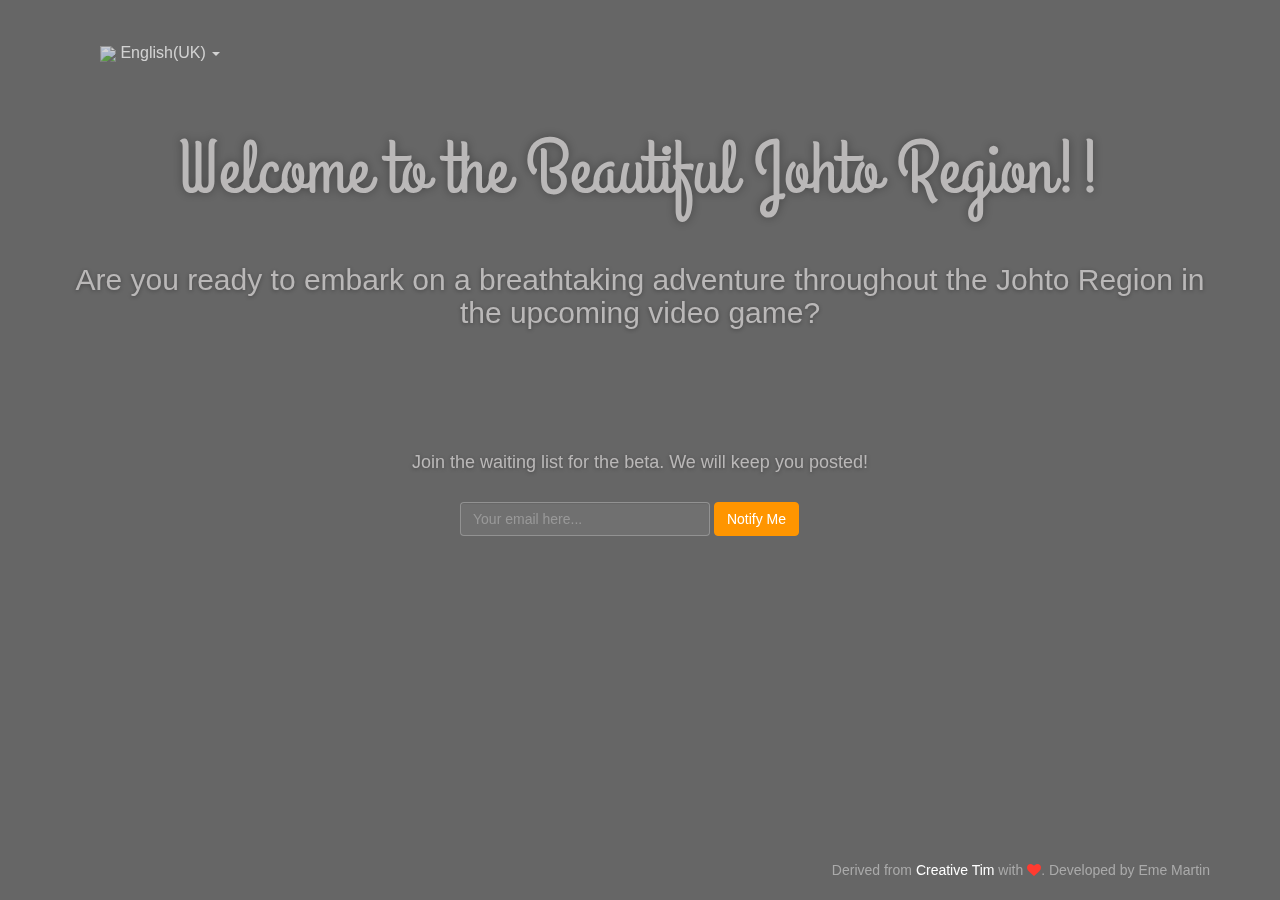
==== index.html @ 5ef1c7bb "Add files via upload" ====
<!DOCTYPE html>
<html>
<head>

   <!-- Meta Tags -->
	 <meta charset="utf-8" />
	 <meta http-equiv="X-UA-Compatible" content="IE=edge,chrome=1" />
   <meta content='width=device-width, initial-scale=1.0, maximum-scale=1.0, user-scalable=0' name='viewport' />
   <meta name="viewport" content="width=device-width" />

	<title>Become A Pokémon Master</title>

  <!-- CSS Stylesheets (Creative Tim & Bootstrap) -->
	<link rel="stylesheet" type="text/css" href="coming-sssoon.css">
	<link rel="stylesheet" type="text/css" href="bootstrap.css">

  <!-- Google Fonts & Bootstrap Icons -->
  <link href="http://netdna.bootstrapcdn.com/font-awesome/4.1.0/css/font-awesome.css" rel="stylesheet">
	<link href='http://fonts.googleapis.com/css?family=Grand+Hotel' rel='stylesheet' type='text/css'>
</head>

<body>
<nav class="navbar navbar-transparent navbar-fixed-top" role="navigation">  
  <div class="container">
    <!-- Brand and toggle get grouped for better mobile display -->
    <div class="navbar-header">
      <button type="button" class="navbar-toggle" data-toggle="collapse" data-target="#bs-example-navbar-collapse-1">
        <span class="sr-only">Toggle navigation</span>
        <span class="icon-bar"></span>
        <span class="icon-bar"></span>
        <span class="icon-bar"></span>
      </button>
    </div>

    <div class="collapse navbar-collapse" id="bs-example-navbar-collapse-1">
      <ul class="nav navbar-nav">
         <li class="dropdown">
              <a href="#" class="dropdown-toggle" data-toggle="dropdown"> 
                <img src="flags/GB.png"/>
                English(UK) 
                <b class="caret"></b>
              </a>
              <ul class="dropdown-menu">
                <li><a href="indexspanish.html"><img src="flags/ES.png"/> Español</a></li>
                <li><a href="indexjapanese.html"><img src="flags/JP.png"/> 日本語</a></li>
                <li><a href="indexfrench.html"><img src="flags/FR.png"/> Français</a></li>
                <li><a href="indexitalian.html"><img src="flags/IT.png"/> Italiano</a></li>

                <!-- <li class="divider"></li>
                <li><a href="#"><img src="flags/SE.png"/> Swedish <span class="label label-default">soon</span></a></li>
                <li><a href="#"><img src="flags/TR.png"/> Turkish <span class="label label-default">soon</span></a></li> -->
              </ul>
         </li>
      </ul>
    </div><!-- /.navbar-collapse -->
  </div><!-- /.container -->
</nav>



<div class="main" style="background-image: url('Region.jpg')">
	<div class="cover black" data-color="black"></div>
	 <div class="container">
        <h1 class="logo cursive">
            Welcome to the Beautiful Johto Region!!
        </h1>

        <div class="content">
            <h4 class="motto">Are you ready to embark on a breathtaking adventure throughout the Johto Region in the upcoming video game?</h4>
            <div class="subscribe">
                <h5 class="info-text">
                    Join the waiting list for the beta. We will keep you posted!
                </h5>
                <div class="row">
                	<div class="col-md-4 col-md-offset-4 col-sm6-6 col-sm-offset-3">
                		<form method ="GET" action="thankyou.html" class="form-inline" role="form">
                          <div class="form-group">
                            <label class="sr-only" for="exampleInputEmail2">Email address</label>
                            <input type="email" name="email" required class="form-control transparent" placeholder="Your email here...">
                          </div>
                          <button class="btn btn-warning btn-fill">Notify Me</button>
                        </form>
                	</div>
                </div>
            </div>
        </div>
     </div>
     <div class="footer">
      <div class="container">
             Derived from <a href="http://www.creative-tim.com">Creative Tim</a> with <i class="fa fa-heart heart"></i>. 
             Developed by Eme Martin
      </div>
</div><!-- /.main -->
</body> <!-- /.body -->

  <!-- Javascript Files -->
	<script src="js/jquery-1.10.2.js" type="text/javascript"></script>
  <script src="js/bootstrap.min.js" type="text/javascript"></script>
</html>
---- coming-sssoon.css ----
/*!

 =========================================================
 * Coming Sssoon Page - v1.3.2
 =========================================================
 
 * Product Page: https://www.creative-tim.com/product/coming-sssoon-page
 * Copyright 2017 Creative Tim (http://www.creative-tim.com)
 * Licensed under MIT (https://github.com/creativetimofficial/coming-sssoon-page/blob/master/LICENSE.md)
 
 =========================================================
 
 * The above copyright notice and this permission notice shall be included in all copies or substantial portions of the Software.
 */

body{
    
}
.form-control::-moz-placeholder{
   color: #DDDDDD;
   opacity: 1;
}
.form-control:-moz-placeholder{
   color: #DDDDDD;
   opacity: 1;  
}  
.form-control::-webkit-input-placeholder{
   color: #DDDDDD;
   opacity: 1; 
} 
.form-control:-ms-input-placeholder{
   color: #DDDDDD;
   opacity: 1; 
}
/*     General overwrite     */
a{
    color: #2C93FF;
}
a:hover, a:focus {
    color: #ffac2c !important;
    text-decoration: none !important;
}
a:focus, a:active, 
button::-moz-focus-inner,
input[type="reset"]::-moz-focus-inner,
input[type="button"]::-moz-focus-inner,
input[type="submit"]::-moz-focus-inner,
select::-moz-focus-inner,
input[type="file"] > input[type="button"]::-moz-focus-inner {
    outline : 0;
}

/*           Font Smoothing      */

h1, .h1, h2, .h2, h3, .h3, h4, .h4, h5, .h5, h6, .h6, p, .navbar, .brand, .btn-simple{
    -moz-osx-font-smoothing: grayscale;
    -webkit-font-smoothing: antialiased;
}

/*           Typography          */

h1, .h1, h2, .h2, h3, .h3, h4, .h4{
    font-weight: 400;
    margin: 30px 0 15px;
}

h1, .h1 {
    font-size: 52px;
}
h2, .h2{
    font-size: 36px;
}
h3, .h3{
    font-size: 28px;
    margin: 20px 0 10px;
}
h4, .h4{
    font-size: 22px;
}
h5, .h5 {
    font-size: 16px;
}
h6, .h6{
    font-size: 14px;
    font-weight: bold;
    text-transform: uppercase;
}
p{
    font-size: 16px;
    line-height: 1.6180em;
}
h1 small, h2 small, h3 small, h4 small, h5 small, h6 small, .h1 small, .h2 small, .h3 small, .h4 small, .h5 small, .h6 small, h1 .small, h2 .small, h3 .small, h4 .small, h5 .small, h6 .small, .h1 .small, .h2 .small, .h3 .small, .h4 .small, .h5 .small, .h6 .small {
    color: #999999;
    font-weight: 300;
    line-height: 1;
}
h1 small, h2 small, h3 small, h1 .small, h2 .small, h3 .small {
    font-size: 60%;
}

/*           Animations              */
.form-control, .input-group-addon{
    -webkit-transition: all 300ms linear;
    -moz-transition: all 300ms linear;
    -o-transition: all 300ms linear;
    -ms-transition: all 300ms linear;
    transition: all 300ms linear;
}


.btn{
    border-width: 2px;
    background-color: rgba(0,0,0,.0);
    font-weight: 400;
    opacity: 0.8;
    padding: 8px 16px;
}
.button{
    border-width: 2px;
    /*background-color: rgba(0,0,0,.0);*/
    font-weight: 400;
    opacity: 0.8;
    padding: 8px 16px;
}
.btn-round{
    border-width: 1px;
    border-radius: 30px !important;
    opacity: 0.79;
    padding: 9px 18px;
}
.btn-sm, .btn-xs {
    border-radius: 3px;
    font-size: 12px;
    line-height: 1.5;
    padding: 5px 10px;
}
.btn-xs {
    padding: 1px 5px;
}
.btn-lg{
   border-radius: 6px;
   font-size: 18px;
   font-weight: 400;
   padding: 14px 60px;
}
.btn-wd {
    min-width: 140px;
}
.btn-default{
    color: #777777;
    border-color: #999999
}
.btn-primary {
    color: #3472F7;
    border-color: #3472F7;
}
.btn-info{
     color: #2C93FF;
    border-color: #2C93FF;
}
.btn-success{
    color: #05AE0E;
    border-color: #05AE0E;
}
.btn-warning{
    color: #FF9500;
    border-color: #FF9500;
}
.btn-danger{
    color: #FF3B30;
    border-color: #FF3B30;
}
.btn:hover{
    background-color: rgba(0,0,0,.0);
    opacity: 1;
}
.btn:focus{
    border: none !important;
    outline: none !important;
}
.btn-primary:hover, .btn-primary:focus, .btn-primary:active, .btn-primary.active, .open .dropdown-toggle.btn-primary {
    color: #1D62F0;
    border-color: #1D62F0;
    background-color: rgba(0,0,0,.0);
}
.btn-info:hover, .btn-info:focus, .btn-info:active, .btn-info.active, .open .dropdown-toggle.btn-info {
    color: #1084FF;
    border-color: #1084FF;
    background-color: rgba(0,0,0,.0);
}
.btn-success:hover, .btn-success:focus, .btn-success:active, .btn-success.active, .open .dropdown-toggle.btn-success {
    color: #049F0C;
    border-color: #049F0C;
    background-color: rgba(0,0,0,.0);
}
.btn-warning:hover, .btn-warning:focus, .btn-warning:active, .btn-warning.active, .open .dropdown-toggle.btn-warning {
    color: #ED8D00;
    border-color: #ED8D00;
    background-color: rgba(0,0,0,.0);
}
.btn-danger:hover, .btn-danger:focus, .btn-danger:active, .btn-danger.active, .open .dropdown-toggle.btn-danger {
    color: #EE2D20;
    border-color: #EE2D20;
    background-color: rgba(0,0,0,.0);
}
.btn-default:hover, .btn-default:focus, .btn-default:active, .btn-default.active, .open .dropdown-toggle.btn-default {
    color: #666666;
    border-color: #888888;
    background-color: rgba(0,0,0,.0);
}
.btn:active, .btn.active {
    background-image: none;
    box-shadow: none;
    
}
.btn.disabled, .btn[disabled], fieldset[disabled] .btn {
    opacity: 0.45;
}
.btn-primary.disabled, .btn-primary[disabled], fieldset[disabled] .btn-primary, .btn-primary.disabled:hover, .btn-primary[disabled]:hover, fieldset[disabled] .btn-primary:hover, .btn-primary.disabled:focus, .btn-primary[disabled]:focus, fieldset[disabled] .btn-primary:focus, .btn-primary.disabled:active, .btn-primary[disabled]:active, fieldset[disabled] .btn-primary:active, .btn-primary.disabled.active, .btn-primary.active[disabled], fieldset[disabled] .btn-primary.active {
    background-color: rgba(0, 0, 0, 0);
    border-color: #3472F7;
}
.btn-info.disabled, .btn-info[disabled], fieldset[disabled] .btn-info, .btn-info.disabled:hover, .btn-info[disabled]:hover, fieldset[disabled] .btn-info:hover, .btn-info.disabled:focus, .btn-info[disabled]:focus, fieldset[disabled] .btn-info:focus, .btn-info.disabled:active, .btn-info[disabled]:active, fieldset[disabled] .btn-info:active, .btn-info.disabled.active, .btn-info.active[disabled], fieldset[disabled] .btn-info.active {
    background-color: rgba(0, 0, 0, 0);
    border-color: #2C93FF;
}

.btn-danger.disabled, .btn-danger[disabled], fieldset[disabled] .btn-danger, .btn-danger.disabled:hover, .btn-danger[disabled]:hover, fieldset[disabled] .btn-danger:hover, .btn-danger.disabled:focus, .btn-danger[disabled]:focus, fieldset[disabled] .btn-danger:focus, .btn-danger.disabled:active, .btn-danger[disabled]:active, fieldset[disabled] .btn-danger:active, .btn-danger.disabled.active, .btn-danger.active[disabled], fieldset[disabled] .btn-danger.active {
    background-color: rgba(0, 0, 0, 0);
    border-color: #FF3B30;
}
.btn-warning.disabled, .btn-warning[disabled], fieldset[disabled] .btn-warning, .btn-warning.disabled:hover, .btn-warning[disabled]:hover, fieldset[disabled] .btn-warning:hover, .btn-warning.disabled:focus, .btn-warning[disabled]:focus, fieldset[disabled] .btn-warning:focus, .btn-warning.disabled:active, .btn-warning[disabled]:active, fieldset[disabled] .btn-warning:active, .btn-warning.disabled.active, .btn-warning.active[disabled], fieldset[disabled] .btn-warning.active {
    background-color: rgba(0, 0, 0, 0);
    border-color: #FF9500;
}


/*           Buttons fill .btn-fill           */
.btn-fill{
    color: #FFFFFF;
    opacity: 1;
}
.btn-fill:hover, .btn-fill:active, .btn-fill:focus{
    color: #FFFFFF;
}
.btn-default.btn-fill{
    background-color: #999999;
    border-color: #999999
}
.btn-primary.btn-fill{
    background-color: #3472F7;
    border-color: #3472F7;
}
.btn-info.btn-fill{
    background-color: #2C93FF;
    border-color: #2C93FF;
}
.btn-success.btn-fill{
    background-color: #05AE0E;
    border-color: #05AE0E;
}
.button-success.btn-fill{
    background-color: #05AE0E;
    border-color: #05AE0E;
}
.btn-warning.btn-fill{
   background-color: #FF9500;
   border-color: #FF9500;
}
.btn-danger.btn-fill{
    background-color: #FF3B30;
    border-color: #FF3B30;
}
.btn-default.btn-fill:hover, .btn-default.btn-fill:focus, .btn-default.btn-fill:active, .btn-default.btn-fill.active, .open .dropdown-toggle.btn-fill.btn-default {
    background-color: #888888;
    border-color: #888888;
}
.btn-primary.btn-fill:hover, .btn-primary.btn-fill:focus, .btn-primary.btn-fill:active, .btn-primary.btn-fill.active, .open .dropdown-toggle.btn-primary.btn-fill{
    border-color: #1D62F0;
    background-color: #1D62F0;
}
.btn-info.btn-fill:hover, .btn-info.btn-fill:focus, .btn-info.btn-fill:active, .btn-info.btn-fill.active, .open .dropdown-toggle.btn-info.btn-fill {
    background-color: #1084FF;
    border-color: #1084FF;
}
.btn-success.btn-fill:hover, .btn-success.btn-fill:focus, .btn-success.btn-fill:active, .btn-success.btn-fill.active, .open .dropdown-toggle.btn-fill.btn-success {
    background-color: #049F0C;
    border-color: #049F0C;
    box-shadow: none;
}
.btn-warning.btn-fill:hover, .btn-warning.btn-fill:focus, .btn-warning.btn-fill:active, .btn-warning.btn-fill.active, .open .dropdown-toggle.btn-fill.btn-warning {
    background-color: #ED8D00;
    border-color: #ED8D00;
}
.btn-danger.btn-fill:hover, .btn-danger.btn-fill:focus, .btn-danger.btn-fill:active, .btn-danger.btn-fill.active, .open .dropdown-toggle.btn-danger.btn-fill {
    background-color: #EE2D20;
    border-color: #EE2D20;
}

/*          End Buttons fill          */

.btn-simple{
    font-weight: 600;
    border: 0;
    padding: 10px 18px;
}
.btn-simple.btn-xs{
    padding: 3px 5px;
}
.btn-simple.btn-sm{
    padding: 7px 10px;
}
.btn-simple.btn-lg{
   padding: 16px 60px;
}
.btn-round.btn-xs{
    padding: 2px 5px;
}
.btn-round.btn-sm{
    padding: 6px 10px;
}
.btn-round.btn-lg{
    padding: 15px 60px;
}


/*             Inputs               */
.form-control {
    background-color: #FFFFFF;
    border: 1px solid #E3E3E3;
    border-radius: 4px;
    box-shadow: none;
    color: #444444;
    height: 38px;
    padding: 6px 16px;
}

.form-control:focus {
    background-color: #FFFFFF;
    border: 1px solid #9A9A9A;
    box-shadow: none;
    outline: 0 none;
}
.form-control + .form-control-feedback{
    border-radius: 6px;
    font-size: 14px;
    padding: 0 12px 0 0;
    position: absolute;
    right: 25px;
    top: 13px;
    vertical-align: middle;
}
.form-control.transparent{
    background-color: rgba(255, 255, 255, 0.07);
    border: 1px solid rgba(238, 238, 238, 0.27);
    color: #FFFFFF;
}
.form-control.transparent:focus{
    border-color: #FFFFFF;
    
}
.input-lg{
    height: 56px;
    padding: 10px 16px;
}

/*           Navigation Bar             */
.navbar{
    border: 0 none;
    transition: all 0.4s;
    -webkit-transition: all 0.4s;
    font-size: 16px;
}
.navbar-default {
    background-color: #D9D9D9;
    
}
.navbar .navbar-brand {
    font-weight: 600;
    margin-top: 5px;
    margin-bottom: 5px;
    font-size: 20px;
}
.navbar-nav > li > a {
    margin-top: 13px;
    margin-bottom: 13px;
    padding-bottom: 12px;
    padding-top: 12px;
    font-size: 16px;
}
.navbar-nav > li > a [class^="fa"]{
    font-size: 22px;
}
.navbar-brand{
    padding: 20px 15px;
}

.navbar .btn{
    margin-top: 8px;
    margin-bottom: 8px;
}
.navbar-default:not(.navbar-transparent) {
    background-color: rgba(255, 255, 255, 0.96);
    border-bottom: 1px solid rgba(0, 0, 0, 0.1);
}
.navbar-transparent{
    padding-top: 15px;
    background-color: rgba(0,0,0,.0);
}
.navbar-transparent .navbar-brand, [class*="navbar-ct"] .navbar-brand{
    color: #FFFFFF;
    opacity: 0.95;
}
.navbar-transparent .navbar-brand:hover, .navbar-transparent .navbar-brand:focus {
    background-color: rgba(0, 0, 0, 0);
    color: #5E5E5E;
}
.navbar-transparent .nav .caret{
    border-bottom-color: #FFFFFF;
    border-top-color: #FFFFFF;
}
.navbar-transparent .navbar-nav > li > a, [class*="navbar-ct"] .navbar-nav > li > a{
    color: #FFFFFF;
    border-color: #FFFFFF;
    opacity: 0.7;
}
.navbar-transparent .navbar-brand:hover, .navbar-transparent .navbar-brand:focus, [class*="navbar-ct"] .navbar-brand:hover, [class*="navbar-ct"] .navbar-brand:focus {
    background-color: rgba(0, 0, 0, 0);
    color: #FFFFFF;
    opacity: 1;
}
.navbar-default .navbar-nav > .active > a, .navbar-default .navbar-nav > .active > a:hover, .navbar-default .navbar-nav > .active > a:focus, .navbar-default .navbar-nav > li > a:hover, .navbar-default .navbar-nav > li > a:focus {
    background-color: rgba(255, 255, 255, 0);
    border-radius: 3px;
    color: #2C93FF;
    opacity: 1;
}
.navbar-default .navbar-nav > .dropdown > a:hover .caret, .navbar-default .navbar-nav > .dropdown > a:focus .caret {
    border-bottom-color: #2C93FF;
    border-top-color: #2C93FF;
}
.navbar-default .navbar-nav > .open > a, .navbar-default .navbar-nav > .open > a:hover, .navbar-default .navbar-nav > .open > a:focus{
    background-color: rgba(255, 255, 255, 0);
    color: #2C93FF;
}
.navbar-transparent .navbar-nav > .active > a, .navbar-transparent .navbar-nav > .active > a:hover, .navbar-transparent .navbar-nav > .active > a:focus, .navbar-transparent .navbar-nav > li > a:hover, .navbar-transparent .navbar-nav > li > a:focus, [class*="navbar-ct"] .navbar-nav > .active > a, [class*="navbar-ct"] .navbar-nav > .active > a:hover, [class*="navbar-ct"] .navbar-nav > .active > a:focus, [class*="navbar-ct"] .navbar-nav > li > a:hover, [class*="navbar-ct"] .navbar-nav > li > a:focus {
    background-color: rgba(255, 255, 255, 0);
    border-radius: 3px;
    color: #FFFFFF;
    opacity: 1;
}
.navbar-transparent .navbar-nav > .dropdown > a .caret, [class*="navbar-ct"] .navbar-nav > .dropdown > a .caret{
    border-bottom-color: #FFFFFF;
    border-top-color: #FFFFFF;
}
.navbar-transparent .navbar-nav > .dropdown > a:hover .caret, .navbar-transparent .navbar-nav > .dropdown > a:focus .caret {
    border-bottom-color: #FFFFFF;
    border-top-color: #FFFFFF;
}
.navbar-transparent .navbar-nav > .open > a, .navbar-transparent .navbar-nav > .open > a:hover, .navbar-transparent .navbar-nav > .open > a:focus {
    background-color: rgba(255, 255, 255, 0);
    color: #FFFFFF;
    opacity: 1;
}
.navbar .btn{
    font-size: 16px;
    margin-top: 13px;
    margin-bottom: 13px;
}
.navbar .btn-default{
    color: #777777;
    border-color: #777777;
}
.navbar-default:not(.navbar-transparent) .btn-default:hover{
    color: #2C93FF;
    border-color: #2C93FF;
}
.navbar-transparent .btn-default, [class*="navbar-ct"] .btn-default{
    color: #FFFFFF;
    border-color: #FFFFFF;
}
[class*="navbar-ct"] .btn-default.btn-fill{
    color: #777777;
    background-color: #FFFFFF;
    opacity: 0.9;
}
[class*="navbar-ct"] .btn-default.btn-fill:hover, [class*="navbar-ct"] .btn-default.btn-fill:focus, [class*="navbar-ct"] .btn-default.btn-fill:active, [class*="navbar-ct"] .btn-default.btn-fill.active, [class*="navbar-ct"] .open .dropdown-toggle.btn-fill.btn-default{
    border-color: #FFFFFF;
    opacity: 1;
}
.navbar-form{
    box-shadow: none;
}
.navbar-form .form-control{
    background-color: rgba(244, 244, 244, 0);
    border-radius: 0;
    border:0;
    height: 22px;
    padding: 0;
    font-size: 16px;
    line-height: 20px;
    color: #777777;
}
.navbar-transparent .navbar-form .form-control, [class*="navbar-ct"] .navbar-form .form-control{
    color: #FFFFFF;
    border: 0;
    border-bottom: 1px solid rgba(255,255,255,.6);
}

.navbar .label{
    background-color: #FFFFFF;
    border: 1px solid #DDDDDD;
    color: #BBBBBB;
    text-transform: uppercase;
}
.dropdown-menu > li > a {
    padding: 6px 15px;
    color: #777777;
}
.dropdown-menu > li:first-child > a{
    border-radius: 10px 10px 0 0;
    padding-top: 12px;
}
.dropdown-menu > li:last-child > a{
    border-bottom: 0 none;
    border-radius: 0 0 10px 10px;
    padding-bottom: 12px;
}
.dropdown-menu > li > a:hover, .dropdown-menu > li > a:focus {
    background-color: #FFFFFF;
    color: #333333;
    opacity: 1;
    text-decoration: none;
}
.dropdown-menu > li > a img{
    margin-right: 5px;
}
.dropdown-menu .divider {
    background-color: #E5E5E5;
    height: 1px;
    margin: 8px 15px;
    overflow: hidden;
}

.navbar-toggle{
    margin-top: 19px;
    margin-bottom: 19px;
    border: 0;
}
.navbar-toggle .icon-bar {
    background-color: #FFFFFF;
}
.navbar-collapse, .navbar-form {
    border-color: rgba(0, 0, 0, 0);
}
.navbar-default .navbar-toggle:hover, .navbar-default .navbar-toggle:focus {
    background-color: rgba(0,0,0,0);
}


@media (min-width: 768px){
    .navbar-form {
        margin-top: 21px;
        margin-bottom: 21px;
        padding-left: 5px;
        padding-right: 5px;
    }
    .navbar-nav > li > .dropdown-menu, .dropdown-menu{
        display: block;
        margin: 0;
        padding: 0;
        z-index: 9000;
        position: absolute;
        -webkit-border-radius: 10px;
        box-shadow: 1px 2px 3px rgba(0, 0, 0, 0.125);
        border-radius: 10px;
        -webkit-box-sizing: border-box;
        -moz-box-sizing: border-box;
        box-sizing: border-box;
        opacity: 0;
        -ms-filter: "alpha(opacity=0)";
        -webkit-filter: alpha(opacity=0);
        -moz-filter: alpha(opacity=0);
        -ms-filter: alpha(opacity=0);
        -o-filter: alpha(opacity=0);
        filter: alpha(opacity=0);
        -webkit-transform: scale(0);
        -moz-transform: scale(0);
        -o-transform: scale(0);
        -ms-transform: scale(0);
        transform: scale(0);
        -webkit-transition: all 300ms cubic-bezier(0.34, 1.61, 0.7, 1);
        -moz-transition: all 300ms cubic-bezier(0.34, 1.61, 0.7, 1);
        -o-transition: all 300ms cubic-bezier(0.34, 1.61, 0.7, 1);
        -ms-transition: all 300ms cubic-bezier(0.34, 1.61, 0.7, 1);
        transition: all 300ms cubic-bezier(0.34, 1.61, 0.7, 1);
    
    }
    .navbar-nav > li.open > .dropdown-menu, .open .dropdown-menu{
        -webkit-transform-origin: 29px -50px;
        -moz-transform-origin: 29px -50px;
        -o-transform-origin: 29px -50px;
        -ms-transform-origin: 29px -50px;
        transform-origin: 29px -50px;
        -webkit-transform: scale(1);
        -moz-transform: scale(1);
        -o-transform: scale(1);
        -ms-transform: scale(1);
        transform: scale(1);
        opacity: 1;
        -ms-filter: none;
        -webkit-filter: none;
        -moz-filter: none;
        -ms-filter: none;
        -o-filter: none;
        filter: none;
    }
    .dropdown-menu:before{
        border-bottom: 11px solid rgba(0, 0, 0, 0.2);
        border-left: 11px solid rgba(0, 0, 0, 0);
        border-right: 11px solid rgba(0, 0, 0, 0);
        content: "";
        display: inline-block;
        position: absolute;
        left: 100%;
        margin-left: -60%;
        top: -11px;
    }
    .dropdown-menu:after {
        border-bottom: 11px solid #FFFFFF;
        border-left: 11px solid rgba(0, 0, 0, 0);
        border-right: 11px solid rgba(0, 0, 0, 0);
        content: "";
        display: inline-block;
        position: absolute;
        left: 100%;
        margin-left: -60%;
        top: -10px;
    }
    
}

@media (max-width: 768px){ 
    .navbar-transparent{
        padding-top: 0px;
        background-color: rgba(0, 0, 0, 0.75);
    }
    .navbar-transparent .navbar-collapse.in .navbar-nav .open .dropdown-menu > li > a:hover, .navbar-transparent .navbar-collapse.in .navbar-nav .open .dropdown-menu > li > a:focus, .navbar-transparent .dropdown-menu > li > a:hover, .navbar-transparent .dropdown-menu > li > a:focus, [class*="navbar-ct"] .dropdown-menu > li > a:hover, [class*="navbar-ct"] .dropdown-menu > li > a:focus{
        color: #FFFFFF;
        background-color: rgba(0,0,0,0);
        opacity: 1;
    }
    .navbar-transparent .navbar-collapse.in .navbar-nav .open .dropdown-menu > li > a, [class*="navbar-ct"] .dropdown-menu > li > a {
        color: #FFFFFF;
        opacity: 0.8;
    }
    .nav .open > a, .nav .open > a:hover, .nav .open > a:focus {
        background-color: rgba(0,0,0,0);
        border-color: #428BCA;
    }
    .navbar-collapse{
        text-align: center;
    }
    .navbar-collapse .navbar-form {
        width: 170px;
        margin: 0 auto;
    }
    .navbar-transparent .dropdown-menu .divider{
        background-color: #434343;
    }
    
}
.modal-backdrop.in {
    opacity: 0.25;
}


.main{
    background-position: center center;
    background-size: cover;
    height: auto;
    left: 0;
    min-height: 100%;
    min-width: 100%;
    position: absolute;
    top: 0;
    width: auto;
}
.cover{
    position: fixed;
    opacity: 1;
    background-color: rgba(0,0,0,.6);
    left: 0px;
    top: 0px;
    width: 100%;
    height: 100%;
    z-index: 1;
}
.cover.black{
    background-color: rgba(0,0,0,.6);
}
.cover.blue{
    background-color: rgba(5, 31, 60, 0.6);
}
.cover.green{
    background-color: rgba(3, 28, 7, 0.6);
}
.cover.orange{
    background-color: rgba(37, 28, 5, 0.6);
}
.cover.red{
    background-color: rgba(35, 3, 2, 0.66);
}

.blur{
  opacity:0;
}

.logo-container{
    left: 50px;
    position: absolute;
    top: 20px;
     z-index: 3;
}
.logo-container .logo{
    overflow: hidden;
    border-radius: 50%;
    border: 1px solid #333333;
    width: 60px; 
    float: left;
}
.logo-container .brand{
    font-size: 18px;
    color: #FFFFFF;
    line-height: 20px;
    float: left;
    margin-left: 10px;
    margin-top: 10px;
    width: 60px
}
.main .logo{
    color: #bab8b8;
    font-size: 56px;
    font-weight: 300;
    position: relative;
    text-align: center;
    text-shadow: 0 0 10px rgba(0, 0, 0, 0.33);
    margin-top: 130px;
    z-index: 3;
}

.main .logo.cursive{
    font-family: 'Grand Hotel',cursive;
    font-size: 75px;
    
}
.main .content{
    position: relative;
    z-index: 4;
}
.main .motto{
    min-height: 140px;
}
.main .motto, .main .subscribe .info-text{
    font-size: 30px;
    color: #bab8b8;
    text-shadow: 0 1px 4px rgba(0, 0, 0, 0.33);
    text-align: center;
    margin-top: 50px;
    
}
.main .subscribe .info-text{
    font-size: 18px;
    margin-bottom: 30px;
}


.footer{
    position: relative;
    bottom: 20px;
    right: 0px;
    width: 100%;
    color: #AAAAAA;
    z-index: 4;
    text-align: right;
    margin-top: 50px;
}
.footer a{
    color: #FFFFFF;
}
.footer .heart{
    color: #FF3B30;
}

@media (min-width:219px){        
    .main .subscribe .form-group{
        width: auto;
    }   
    .main .subscribe .form-inline .btn{
        width: 100%;
    }   
}
@media (min-width:768px){        
    .main .subscribe .form-inline .btn{
        width: auto;
    }   
}
@media (min-width:991px){        
    .main .subscribe .form-group{
        width: 190px;
    }   
    .footer{
        position: fixed;
        bottom: 20px;
    }
}
@media (min-width:1200px){        
    .main .subscribe .form-group{
        width: 250px;
    }   
}
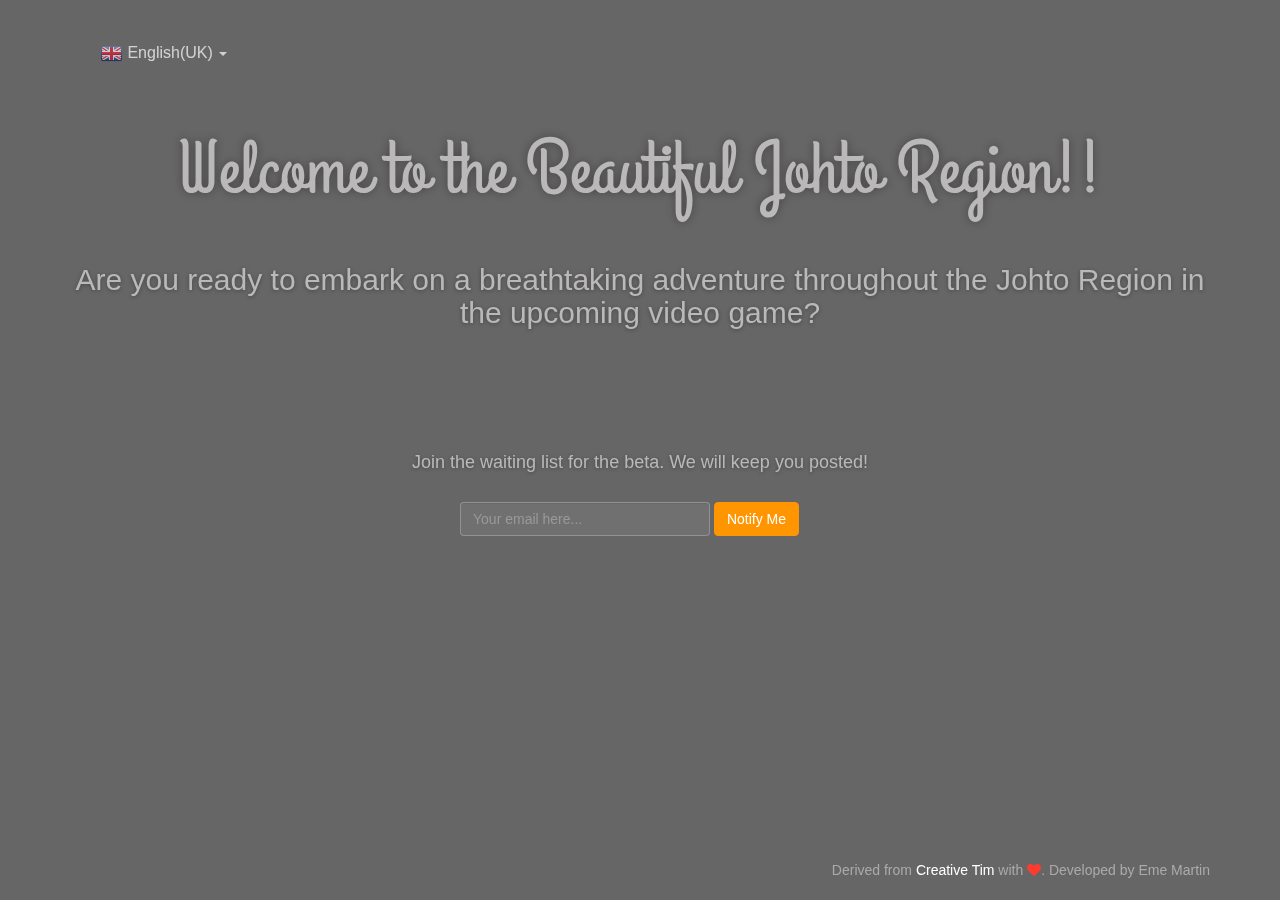
==== commit 624f03ac: "Update index.html" ====
--- a/index.html
+++ b/index.html
@@ -2,21 +2,21 @@
 <html>
 <head>
 
-   <!-- Meta Tags -->
-	 <meta charset="utf-8" />
-	 <meta http-equiv="X-UA-Compatible" content="IE=edge,chrome=1" />
-   <meta content='width=device-width, initial-scale=1.0, maximum-scale=1.0, user-scalable=0' name='viewport' />
-   <meta name="viewport" content="width=device-width" />
+  <!-- Meta Tags -->
+  <meta charset="utf-8" />
+  <meta http-equiv="X-UA-Compatible" content="IE=edge,chrome=1" />
+  <meta content='width=device-width, initial-scale=1.0, maximum-scale=1.0, user-scalable=0' name='viewport' />
+  <meta name="viewport" content="width=device-width" />
 
-	<title>Become A Pokémon Master</title>
+  <title>Become A Pokémon Master</title>
 
   <!-- CSS Stylesheets (Creative Tim & Bootstrap) -->
-	<link rel="stylesheet" type="text/css" href="coming-sssoon.css">
-	<link rel="stylesheet" type="text/css" href="bootstrap.css">
+  <link rel="stylesheet" type="text/css" href="coming-sssoon.css">
+  <link rel="stylesheet" type="text/css" href="bootstrap.css">
 
-  <!-- Google Fonts & Bootstrap Icons -->
+  <!-- Google Fonts & Bootstrap Icons CDN -->
   <link href="http://netdna.bootstrapcdn.com/font-awesome/4.1.0/css/font-awesome.css" rel="stylesheet">
-	<link href='http://fonts.googleapis.com/css?family=Grand+Hotel' rel='stylesheet' type='text/css'>
+  <link href='http://fonts.googleapis.com/css?family=Grand+Hotel' rel='stylesheet' type='text/css'>
 </head>
 
 <body>
@@ -36,15 +36,15 @@
       <ul class="nav navbar-nav">
          <li class="dropdown">
               <a href="#" class="dropdown-toggle" data-toggle="dropdown"> 
-                <img src="flags/GB.png"/>
+                <img src="GB.png"/>
                 English(UK) 
                 <b class="caret"></b>
               </a>
               <ul class="dropdown-menu">
-                <li><a href="indexspanish.html"><img src="flags/ES.png"/> Español</a></li>
-                <li><a href="indexjapanese.html"><img src="flags/JP.png"/> 日本語</a></li>
-                <li><a href="indexfrench.html"><img src="flags/FR.png"/> Français</a></li>
-                <li><a href="indexitalian.html"><img src="flags/IT.png"/> Italiano</a></li>
+                <li><a href="indexspanish.html"><img src="ES.png"/> Español</a></li>
+                <li><a href="indexjapanese.html"><img src="JP.png"/> 日本語</a></li>
+                <li><a href="indexfrench.html"><img src="FR.png"/> Français</a></li>
+                <li><a href="indexitalian.html"><img src="IT.png"/> Italiano</a></li>
 
                 <!-- <li class="divider"></li>
                 <li><a href="#"><img src="flags/SE.png"/> Swedish <span class="label label-default">soon</span></a></li>
@@ -90,10 +90,10 @@
              Derived from <a href="http://www.creative-tim.com">Creative Tim</a> with <i class="fa fa-heart heart"></i>. 
              Developed by Eme Martin
       </div>
-</div><!-- /.main -->
+</div> <!-- /.main -->
 </body> <!-- /.body -->
 
   <!-- Javascript Files -->
-	<script src="js/jquery-1.10.2.js" type="text/javascript"></script>
-  <script src="js/bootstrap.min.js" type="text/javascript"></script>
-</html>+  <script src="jquery-1.10.2.js" type="text/javascript"></script>
+  <script src="bootstrap.min.js" type="text/javascript"></script>
+</html>
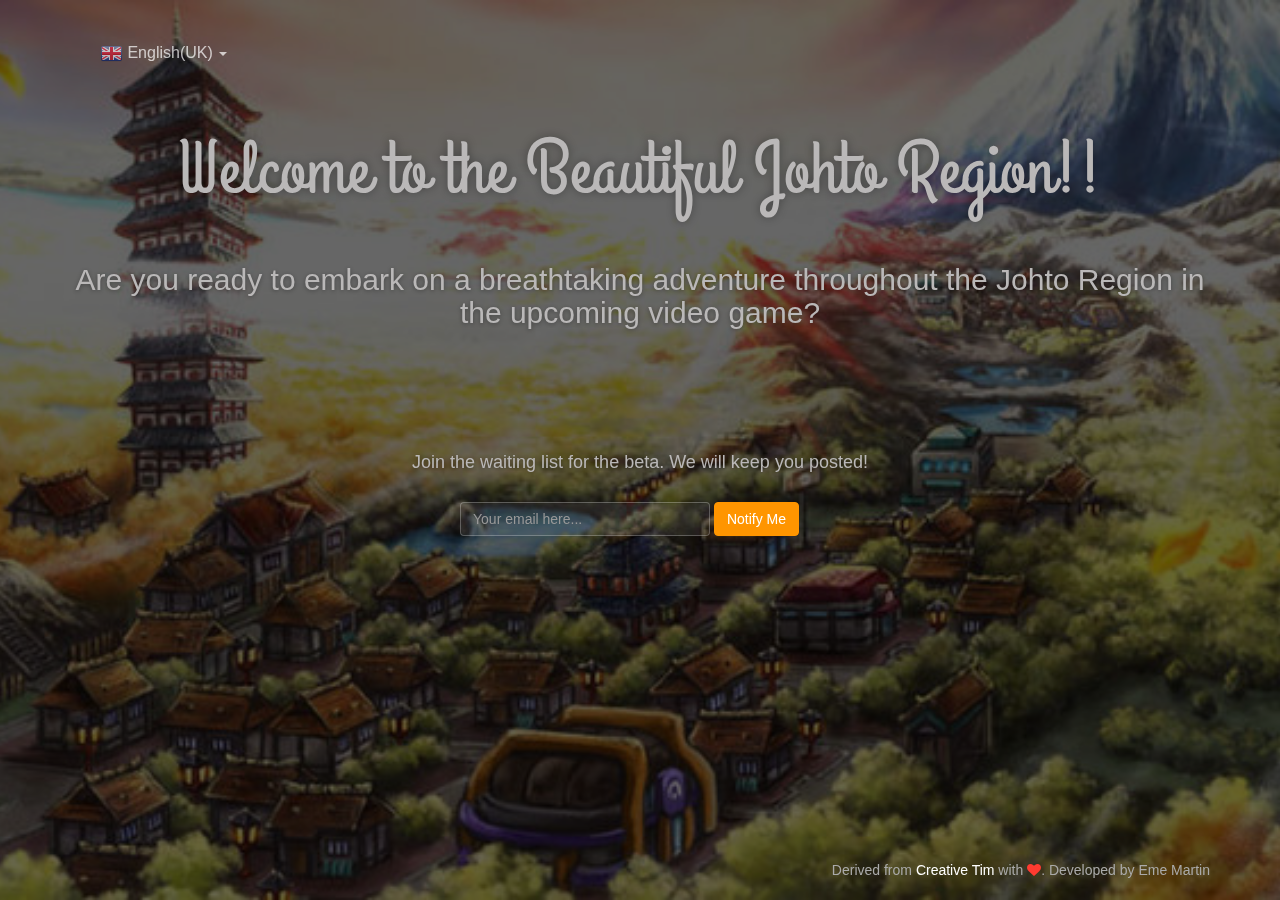
==== commit 0d1b9984: "Update index.html" ====
--- a/index.html
+++ b/index.html
@@ -15,8 +15,8 @@
   <link rel="stylesheet" type="text/css" href="bootstrap.css">
 
   <!-- Google Fonts & Bootstrap Icons CDN -->
-  <link href="http://netdna.bootstrapcdn.com/font-awesome/4.1.0/css/font-awesome.css" rel="stylesheet">
-  <link href='http://fonts.googleapis.com/css?family=Grand+Hotel' rel='stylesheet' type='text/css'>
+  <link href="https://netdna.bootstrapcdn.com/font-awesome/4.1.0/css/font-awesome.css" rel="stylesheet">
+  <link href='https://fonts.googleapis.com/css?family=Grand+Hotel' rel='stylesheet' type='text/css'>
 </head>
 
 <body>
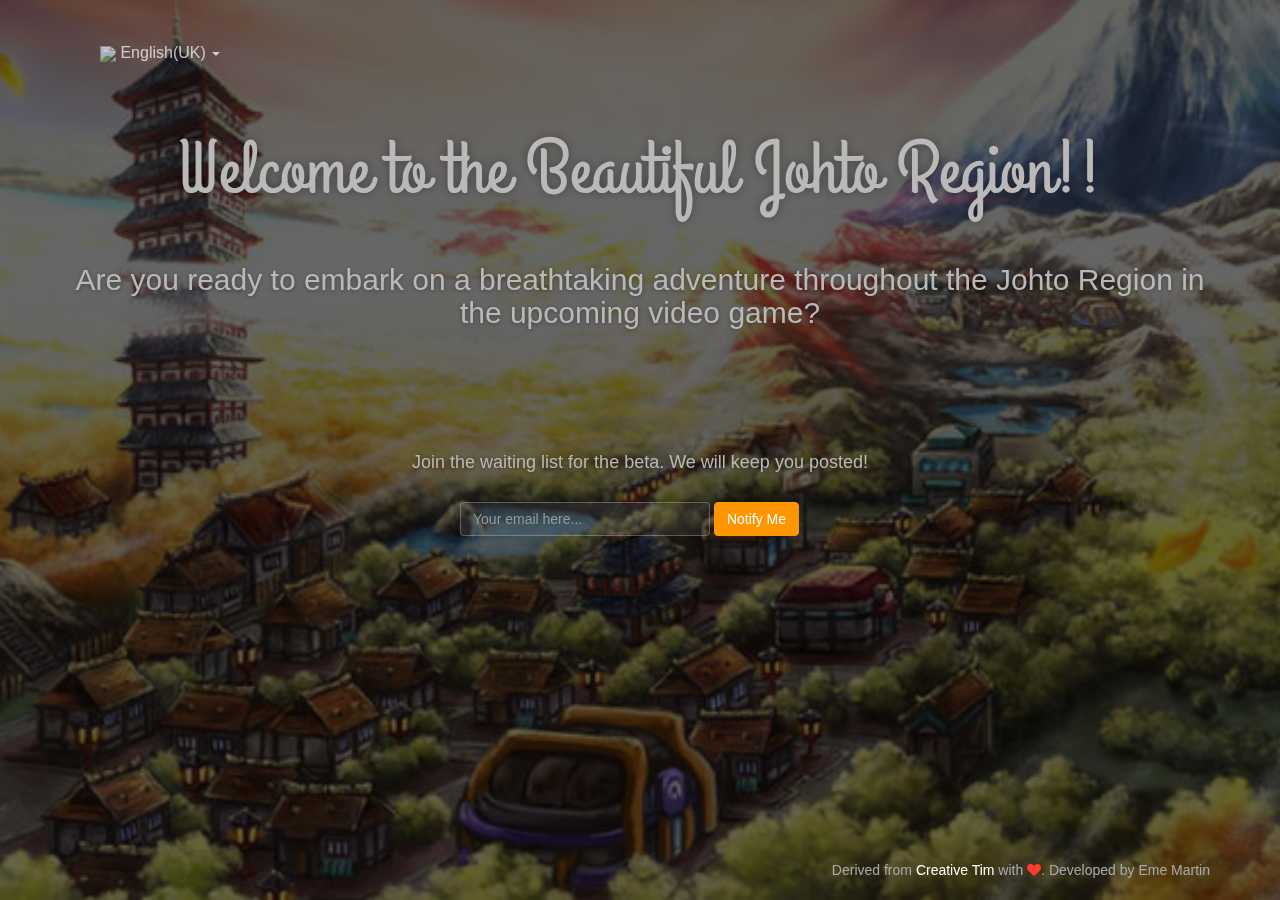
==== commit c4f6cd88: "Add files via upload" ====
--- a/index.html
+++ b/index.html
@@ -2,21 +2,21 @@
 <html>
 <head>
 
-  <!-- Meta Tags -->
-  <meta charset="utf-8" />
-  <meta http-equiv="X-UA-Compatible" content="IE=edge,chrome=1" />
-  <meta content='width=device-width, initial-scale=1.0, maximum-scale=1.0, user-scalable=0' name='viewport' />
-  <meta name="viewport" content="width=device-width" />
+   <!-- Meta Tags -->
+	 <meta charset="utf-8" />
+	 <meta http-equiv="X-UA-Compatible" content="IE=edge,chrome=1" />
+   <meta content='width=device-width, initial-scale=1.0, maximum-scale=1.0, user-scalable=0' name='viewport' />
+   <meta name="viewport" content="width=device-width" />
 
-  <title>Become A Pokémon Master</title>
+	<title>Become A Pokémon Master</title>
 
   <!-- CSS Stylesheets (Creative Tim & Bootstrap) -->
-  <link rel="stylesheet" type="text/css" href="coming-sssoon.css">
-  <link rel="stylesheet" type="text/css" href="bootstrap.css">
+	<link rel="stylesheet" type="text/css" href="coming-sssoon.css">
+	<link rel="stylesheet" type="text/css" href="bootstrap.css">
 
-  <!-- Google Fonts & Bootstrap Icons CDN -->
+  <!-- Google Fonts & Bootstrap Icons -->
   <link href="https://netdna.bootstrapcdn.com/font-awesome/4.1.0/css/font-awesome.css" rel="stylesheet">
-  <link href='https://fonts.googleapis.com/css?family=Grand+Hotel' rel='stylesheet' type='text/css'>
+	<link href='https://fonts.googleapis.com/css?family=Grand+Hotel' rel='stylesheet' type='text/css'>
 </head>
 
 <body>
@@ -36,15 +36,15 @@
       <ul class="nav navbar-nav">
          <li class="dropdown">
               <a href="#" class="dropdown-toggle" data-toggle="dropdown"> 
-                <img src="GB.png"/>
+                <img src="flags/GB.png"/>
                 English(UK) 
                 <b class="caret"></b>
               </a>
               <ul class="dropdown-menu">
-                <li><a href="indexspanish.html"><img src="ES.png"/> Español</a></li>
-                <li><a href="indexjapanese.html"><img src="JP.png"/> 日本語</a></li>
-                <li><a href="indexfrench.html"><img src="FR.png"/> Français</a></li>
-                <li><a href="indexitalian.html"><img src="IT.png"/> Italiano</a></li>
+                <li><a href="indexspanish.html"><img src="flags/ES.png"/> Español</a></li>
+                <li><a href="indexjapanese.html"><img src="flags/JP.png"/> 日本語</a></li>
+                <li><a href="indexfrench.html"><img src="flags/FR.png"/> Français</a></li>
+                <li><a href="indexitalian.html"><img src="flags/IT.png"/> Italiano</a></li>
 
                 <!-- <li class="divider"></li>
                 <li><a href="#"><img src="flags/SE.png"/> Swedish <span class="label label-default">soon</span></a></li>
@@ -90,10 +90,10 @@
              Derived from <a href="http://www.creative-tim.com">Creative Tim</a> with <i class="fa fa-heart heart"></i>. 
              Developed by Eme Martin
       </div>
-</div> <!-- /.main -->
+</div><!-- /.main -->
 </body> <!-- /.body -->
 
   <!-- Javascript Files -->
-  <script src="jquery-1.10.2.js" type="text/javascript"></script>
-  <script src="bootstrap.min.js" type="text/javascript"></script>
-</html>
+	<script src="js/jquery-1.10.2.js" type="text/javascript"></script>
+  <script src="js/bootstrap.min.js" type="text/javascript"></script>
+</html>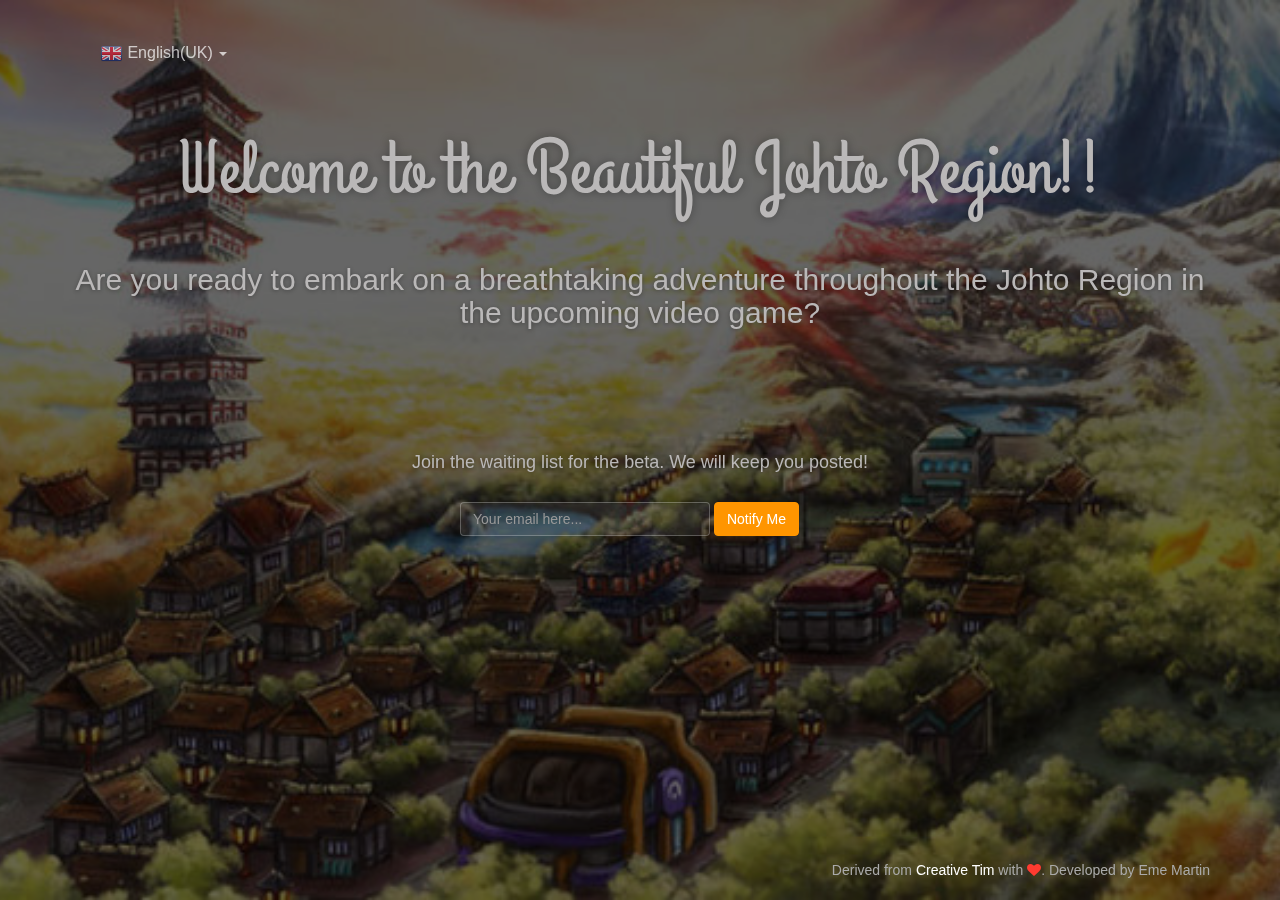
==== commit d6d34895: "Update index.html" ====
--- a/index.html
+++ b/index.html
@@ -2,21 +2,21 @@
 <html>
 <head>
 
-   <!-- Meta Tags -->
-	 <meta charset="utf-8" />
-	 <meta http-equiv="X-UA-Compatible" content="IE=edge,chrome=1" />
-   <meta content='width=device-width, initial-scale=1.0, maximum-scale=1.0, user-scalable=0' name='viewport' />
-   <meta name="viewport" content="width=device-width" />
+    <!-- Meta Tags -->
+    <meta charset="utf-8" />
+    <meta http-equiv="X-UA-Compatible" content="IE=edge,chrome=1" />
+    <meta content='width=device-width, initial-scale=1.0, maximum-scale=1.0, user-scalable=0' name='viewport' />
+    <meta name="viewport" content="width=device-width" />
 
 	<title>Become A Pokémon Master</title>
 
-  <!-- CSS Stylesheets (Creative Tim & Bootstrap) -->
-	<link rel="stylesheet" type="text/css" href="coming-sssoon.css">
-	<link rel="stylesheet" type="text/css" href="bootstrap.css">
+    <!-- CSS Stylesheets (Creative Tim & Bootstrap) -->
+    <link rel="stylesheet" type="text/css" href="coming-sssoon.css">
+    <link rel="stylesheet" type="text/css" href="bootstrap.css">
 
-  <!-- Google Fonts & Bootstrap Icons -->
-  <link href="https://netdna.bootstrapcdn.com/font-awesome/4.1.0/css/font-awesome.css" rel="stylesheet">
-	<link href='https://fonts.googleapis.com/css?family=Grand+Hotel' rel='stylesheet' type='text/css'>
+    <!-- Google Fonts & Bootstrap Icons -->
+    <link href="https://netdna.bootstrapcdn.com/font-awesome/4.1.0/css/font-awesome.css" rel="stylesheet">
+    <link href='https://fonts.googleapis.com/css?family=Grand+Hotel' rel='stylesheet' type='text/css'>
 </head>
 
 <body>
@@ -36,15 +36,15 @@
       <ul class="nav navbar-nav">
          <li class="dropdown">
               <a href="#" class="dropdown-toggle" data-toggle="dropdown"> 
-                <img src="flags/GB.png"/>
+                <img src="GB.png"/>
                 English(UK) 
                 <b class="caret"></b>
               </a>
               <ul class="dropdown-menu">
-                <li><a href="indexspanish.html"><img src="flags/ES.png"/> Español</a></li>
-                <li><a href="indexjapanese.html"><img src="flags/JP.png"/> 日本語</a></li>
-                <li><a href="indexfrench.html"><img src="flags/FR.png"/> Français</a></li>
-                <li><a href="indexitalian.html"><img src="flags/IT.png"/> Italiano</a></li>
+                <li><a href="indexspanish.html"><img src="ES.png"/> Español</a></li>
+                <li><a href="indexjapanese.html"><img src="JP.png"/> 日本語</a></li>
+                <li><a href="indexfrench.html"><img src="FR.png"/> Français</a></li>
+                <li><a href="indexitalian.html"><img src="IT.png"/> Italiano</a></li>
 
                 <!-- <li class="divider"></li>
                 <li><a href="#"><img src="flags/SE.png"/> Swedish <span class="label label-default">soon</span></a></li>
@@ -94,6 +94,6 @@
 </body> <!-- /.body -->
 
   <!-- Javascript Files -->
-	<script src="js/jquery-1.10.2.js" type="text/javascript"></script>
-  <script src="js/bootstrap.min.js" type="text/javascript"></script>
-</html>+	<script src="jquery-1.10.2.js" type="text/javascript"></script>
+  <script src="bootstrap.min.js" type="text/javascript"></script>
+</html>
